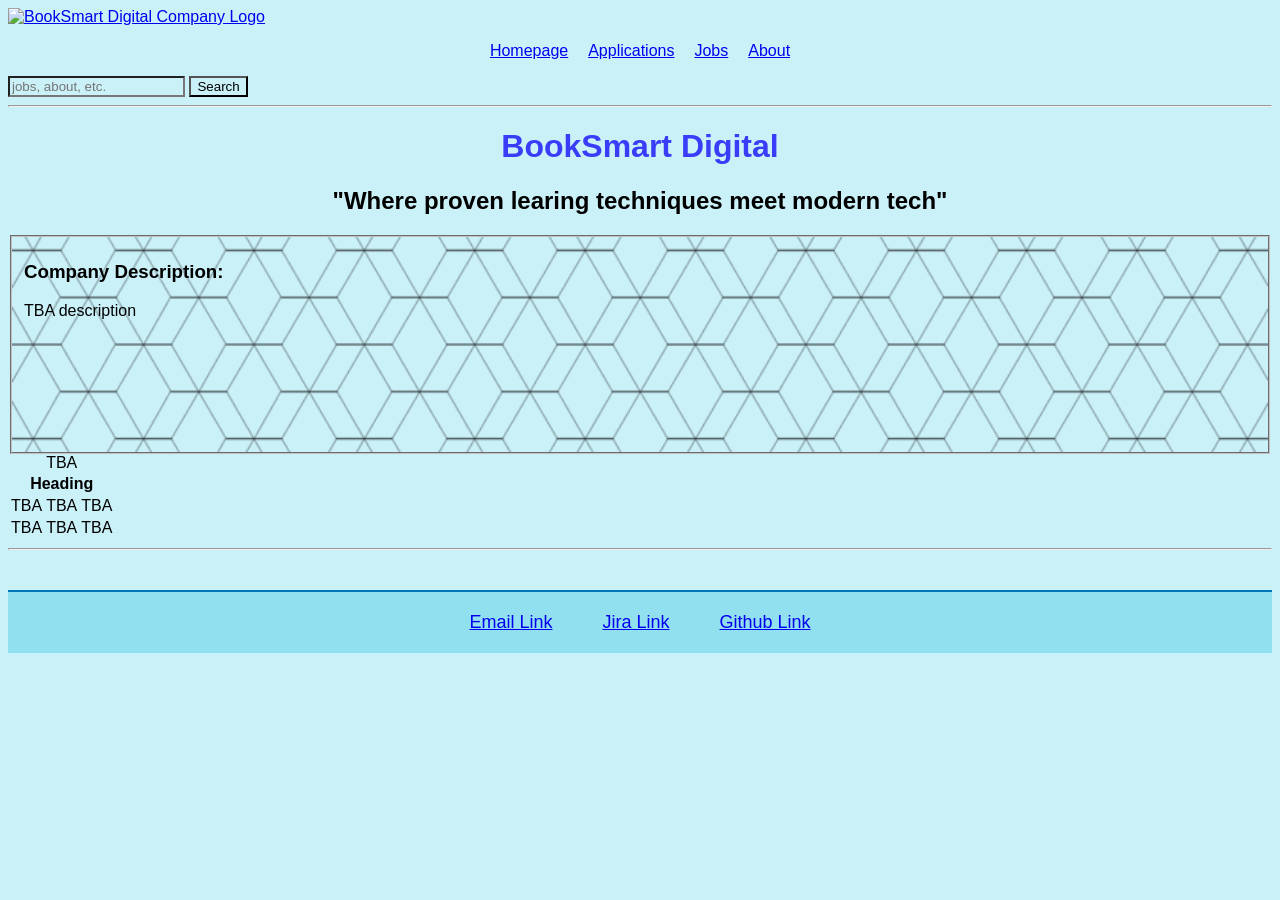
==== index.html @ 8659fed2 "New footer and new about page" ====
<!DOCTYPE html>
<!-- 
Created: 01/04/2026
Last Edited: 08/04/2026
Authors: Connor Taylor, Roman Young
Description: Homepage/index
-->

<html lang="en">

<head>
    <link rel="stylesheet" href="styles/Edtech.css">
    <title>Booksmart Digital Home Page</title>
    <meta charset="UTF-8">
    <meta name="description" content="EdTech Project home page">
    <meta name="keywords" content="Education, Jobs, Applications, Home, Tech, Programmers, Designers">
    <meta name="author" content="Connor Taylor">

</head>

    <a href="index.html">
        <img id=book_smart_logo src="images/BookSmart_Digital_logo_CAF0F8_background.png"
            alt="BookSmart Digital Company Logo" title="To home page">
    </a>
    <nav>
        <ul>
            <li><a href="index.html" target="_self">Homepage</a></li>
            <li><a href="pages/apply.html" target="_self">Applications</a></li>
            <li><a href="pages/jobs.html" target="_self">Jobs</a></li>
            <li><a href="pages/about.html" target="_self">About</a></li>
        </ul>
    </nav>

    <form>
        <input type="text" placeholder="jobs, about, etc.">
        <button type="submit">Search</button>
    </form>

    <hr>
    <h1 style="text-align: center;">BookSmart Digital</h1>
    <h2 style="text-align: center;">"Where proven learing techniques meet modern tech"</h2>
    <fieldset id="description">
    <h3>Company Description:</h3>
    <p>TBA description</p>
    </fieldset>
    <table>


        <caption>TBA</caption>

        <thead>
            <tr>
                <th colspan="3">Heading</th>
            </tr>
        </thead>
        <tbody>
            <tr>
                <td>TBA</td>
                <td>TBA</td>
                <td>TBA</td>
            </tr>
            <tr>
                <td>TBA</td>
                <td>TBA</td>
                <td>TBA</td>
            </tr>
        </tbody>
    </table>

    <hr>

    <footer>
        <a href=mailto:info@edtech.com>Email Link</a>
        <a href="https://connortaylor623.atlassian.net/jira/software/projects/GGEP/summary" target="_blank">Jira
            Link</a>
        <a href="https://github.com/106520313/EdTechProject" target="_blank">Github Link</a>
    </footer>
</body>

</html>
---- styles/Edtech.css ----
* {
    background-color: #CAF0F8;
    font-family: Arial, Helvetica, sans-serif;
}

#book_smart_logo {
    width: 25%;
    text-align: center;
}

h1 {
    color: #3A3DF8;
}

hr {
    color: #3A3DF8;
}

nav ul {
    list-style: none;
    /* removes bullet points */
    display: flex;
    /* puts items in a row */
    justify-content: center;
    /* centers the flex items */
    gap: 20px;
    /* space between items */
    padding: 0;
}

nav a:hover {
    background-color: #3A3DF8;
    color: white;
    border-radius: 4px;
    /* rounded corners on hover */
}

nav {
    text-align: center;
}

#description {
    background-image: url('../Images/Techhex.png');
    background-size: cover;
    background-position: center;
    background-repeat: repeat;
    min-height: 200px;
    min-width: 50px;
}

#description h3, #description p {
    background-color: transparent;
}

footer {
    font-size: 18px;
    display: flex;
    justify-content: center;
    gap: 50px;
    padding: 20px;
    margin-top: 40px;
    border-top: 2px solid #0077B6;
    background-color: #90E0EF;
}

footer a {
    background-color: transparent;
}
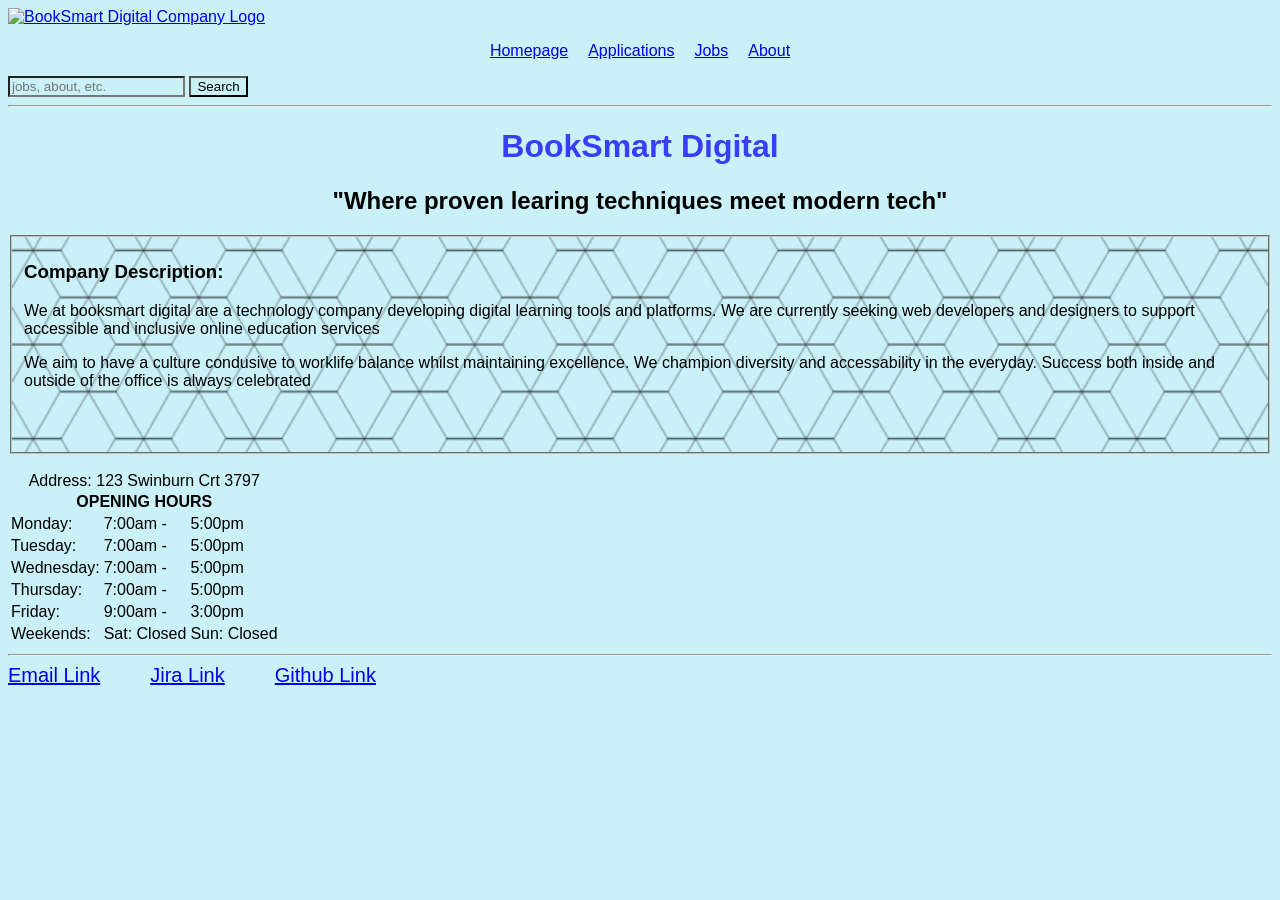
==== commit e7b31f1b: "Page_data_added" ====
--- a/index.html
+++ b/index.html
@@ -16,6 +16,24 @@
     <meta name="keywords" content="Education, Jobs, Applications, Home, Tech, Programmers, Designers">
     <meta name="author" content="Connor Taylor">
 
+    <style>
+        footer {
+            font-size: 20px;
+
+            display: flex;
+            flex-direction: row;
+            flex-wrap: nowrap;
+            justify-content: flex-start;
+            align-items: stretch;
+            align-content: normal;
+            column-gap: 50px;
+
+            width: 600px;
+            height: 80px;
+            position:relative;
+            bottom: 0;
+        }
+    </style>
 </head>
 
     <a href="index.html">
@@ -41,28 +59,50 @@
     <h2 style="text-align: center;">"Where proven learing techniques meet modern tech"</h2>
     <fieldset id="description">
     <h3>Company Description:</h3>
-    <p>TBA description</p>
+    <p> We at booksmart digital are a technology company developing digital learning tools and platforms. We are currently seeking web developers and designers to support accessible and inclusive online education services </p>
+    <p>We aim to have a culture condusive to worklife balance whilst maintaining excellence. We champion diversity and accessability in the everyday. Success both inside and outside of the office is always celebrated</p>
     </fieldset>
+
+    <br>
+
     <table>
-
-
-        <caption>TBA</caption>
+        <caption>Address: 123 Swinburn Crt 3797</caption>
 
         <thead>
             <tr>
-                <th colspan="3">Heading</th>
+                <th colspan="3">OPENING HOURS</th>
             </tr>
         </thead>
         <tbody>
             <tr>
-                <td>TBA</td>
-                <td>TBA</td>
-                <td>TBA</td>
+                <td>Monday:</td>
+                <td>7:00am -</td>
+                <td>5:00pm</td>
             </tr>
             <tr>
-                <td>TBA</td>
-                <td>TBA</td>
-                <td>TBA</td>
+                <td>Tuesday:</td>
+                <td>7:00am -</td>
+                <td>5:00pm</td>
+            </tr>
+            <tr>
+                <td>Wednesday:</td>
+                <td>7:00am -</td>
+                <td>5:00pm</td>
+            </tr>
+            <tr>
+                <td>Thursday:</td>
+                <td>7:00am -</td>
+                <td>5:00pm</td>
+            </tr>
+            <tr>
+                <td>Friday:</td>
+                <td>9:00am -</td>
+                <td>3:00pm</td>
+            </tr>
+            <tr>
+                <td>Weekends:</td>
+                <td>Sat: Closed</td>
+                <td>Sun: Closed</td>
             </tr>
         </tbody>
     </table>
--- a/styles/Edtech.css
+++ b/styles/Edtech.css
@@ -53,16 +53,18 @@
 }
 
 footer {
-    font-size: 18px;
-    display: flex;
-    justify-content: center;
-    gap: 50px;
-    padding: 20px;
-    margin-top: 40px;
-    border-top: 2px solid #0077B6;
-    background-color: #90E0EF;
-}
+        font-size: 20px;
 
-footer a {
-    background-color: transparent;
-}+        display: flex;
+        flex-direction: row;
+        flex-wrap: nowrap;
+        justify-content: flex-start;
+        align-items: stretch;
+        align-content: normal;
+        column-gap: 50px;
+
+        width: 600px;
+        height: 80px;
+        position:relative;
+        bottom: 0;
+        }
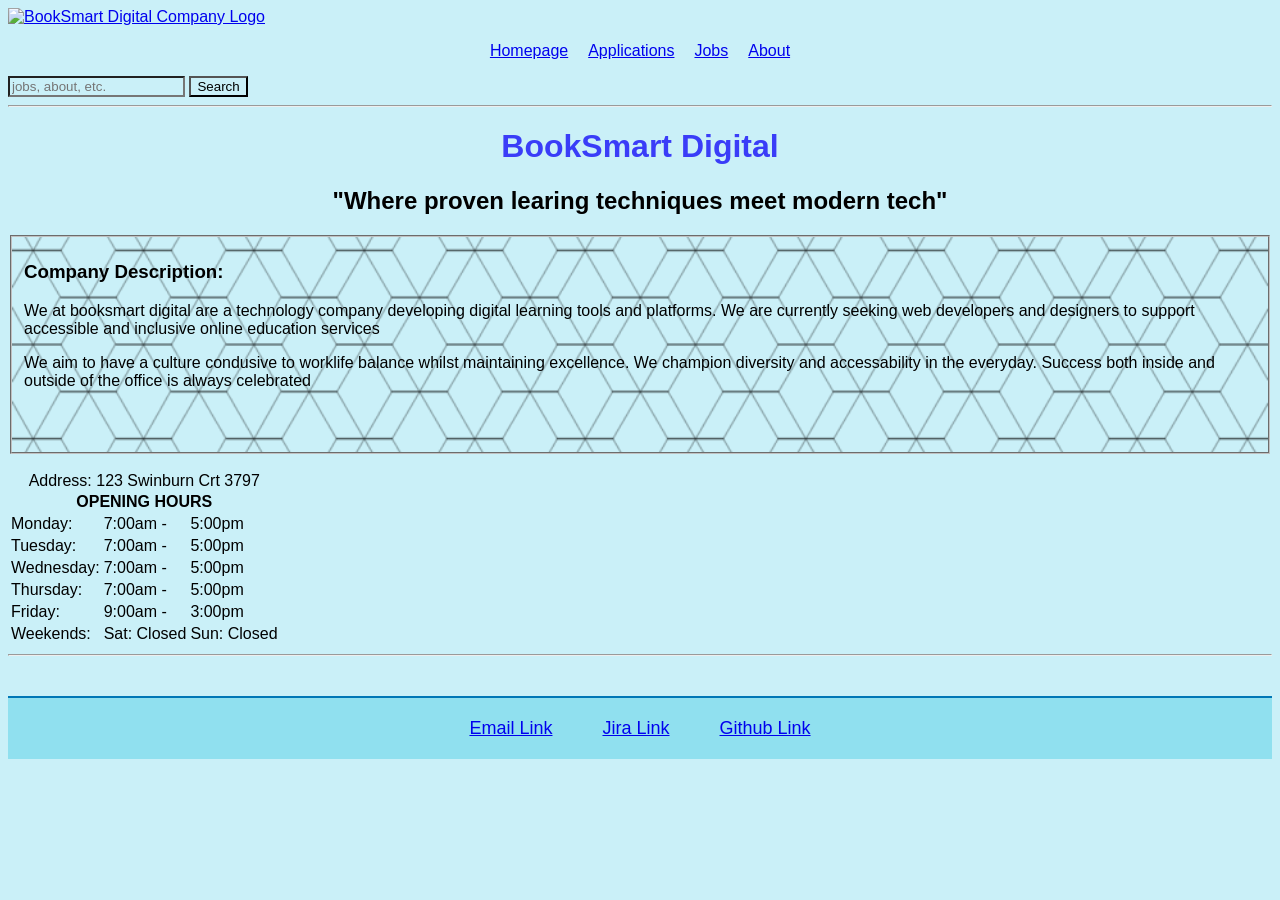
==== commit 14d655d7: "Resolve merge conflicts: keep remote footer styling" ====
--- a/index.html
+++ b/index.html
@@ -15,25 +15,6 @@
     <meta name="description" content="EdTech Project home page">
     <meta name="keywords" content="Education, Jobs, Applications, Home, Tech, Programmers, Designers">
     <meta name="author" content="Connor Taylor">
-
-    <style>
-        footer {
-            font-size: 20px;
-
-            display: flex;
-            flex-direction: row;
-            flex-wrap: nowrap;
-            justify-content: flex-start;
-            align-items: stretch;
-            align-content: normal;
-            column-gap: 50px;
-
-            width: 600px;
-            height: 80px;
-            position:relative;
-            bottom: 0;
-        }
-    </style>
 </head>
 
     <a href="index.html">
--- a/styles/Edtech.css
+++ b/styles/Edtech.css
@@ -53,18 +53,16 @@
 }
 
 footer {
-        font-size: 20px;
+    font-size: 18px;
+    display: flex;
+    justify-content: center;
+    gap: 50px;
+    padding: 20px;
+    margin-top: 40px;
+    border-top: 2px solid #0077B6;
+    background-color: #90E0EF;
+}
 
-        display: flex;
-        flex-direction: row;
-        flex-wrap: nowrap;
-        justify-content: flex-start;
-        align-items: stretch;
-        align-content: normal;
-        column-gap: 50px;
-
-        width: 600px;
-        height: 80px;
-        position:relative;
-        bottom: 0;
-        }+footer a {
+    background-color: transparent;
+}
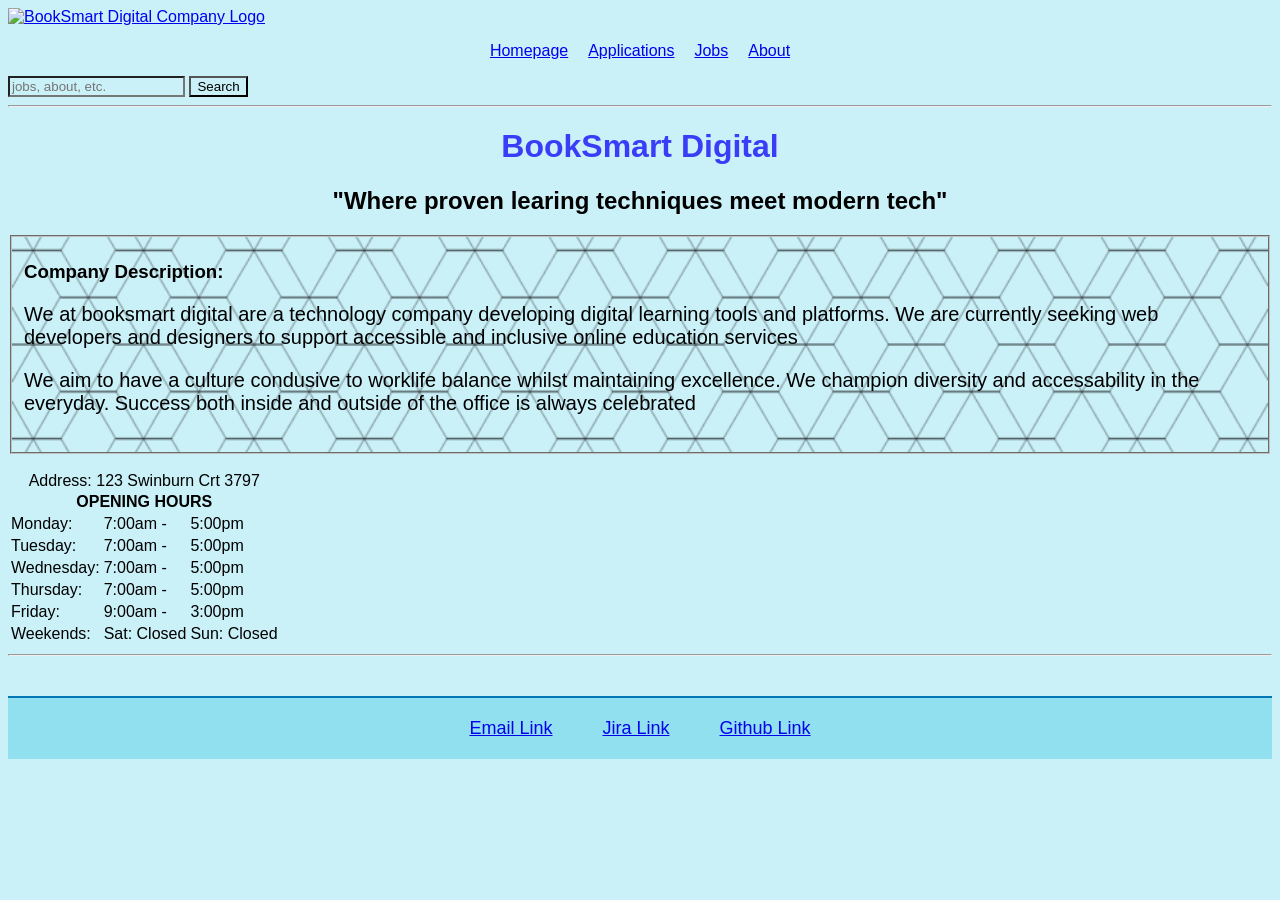
==== commit afeb02c1: "index.css_creation" ====
--- a/index.html
+++ b/index.html
@@ -10,6 +10,7 @@
 
 <head>
     <link rel="stylesheet" href="styles/Edtech.css">
+    <link rel="stylesheet" href="styles/index.css">
     <title>Booksmart Digital Home Page</title>
     <meta charset="UTF-8">
     <meta name="description" content="EdTech Project home page">
--- a/styles/Edtech.css
+++ b/styles/Edtech.css
@@ -39,15 +39,6 @@
     text-align: center;
 }
 
-#description {
-    background-image: url('../Images/Techhex.png');
-    background-size: cover;
-    background-position: center;
-    background-repeat: repeat;
-    min-height: 200px;
-    min-width: 50px;
-}
-
 #description h3, #description p {
     background-color: transparent;
 }
--- a/styles/index.css
+++ b/styles/index.css
@@ -0,0 +1,11 @@
+#description p {
+    font-size: 20px;}
+
+#description {
+    background-image: url('../Images/Techhex.png');
+    background-size: cover;
+    background-position: center;
+    background-repeat: repeat;
+    min-height: 200px;
+    min-width: 50px;
+}
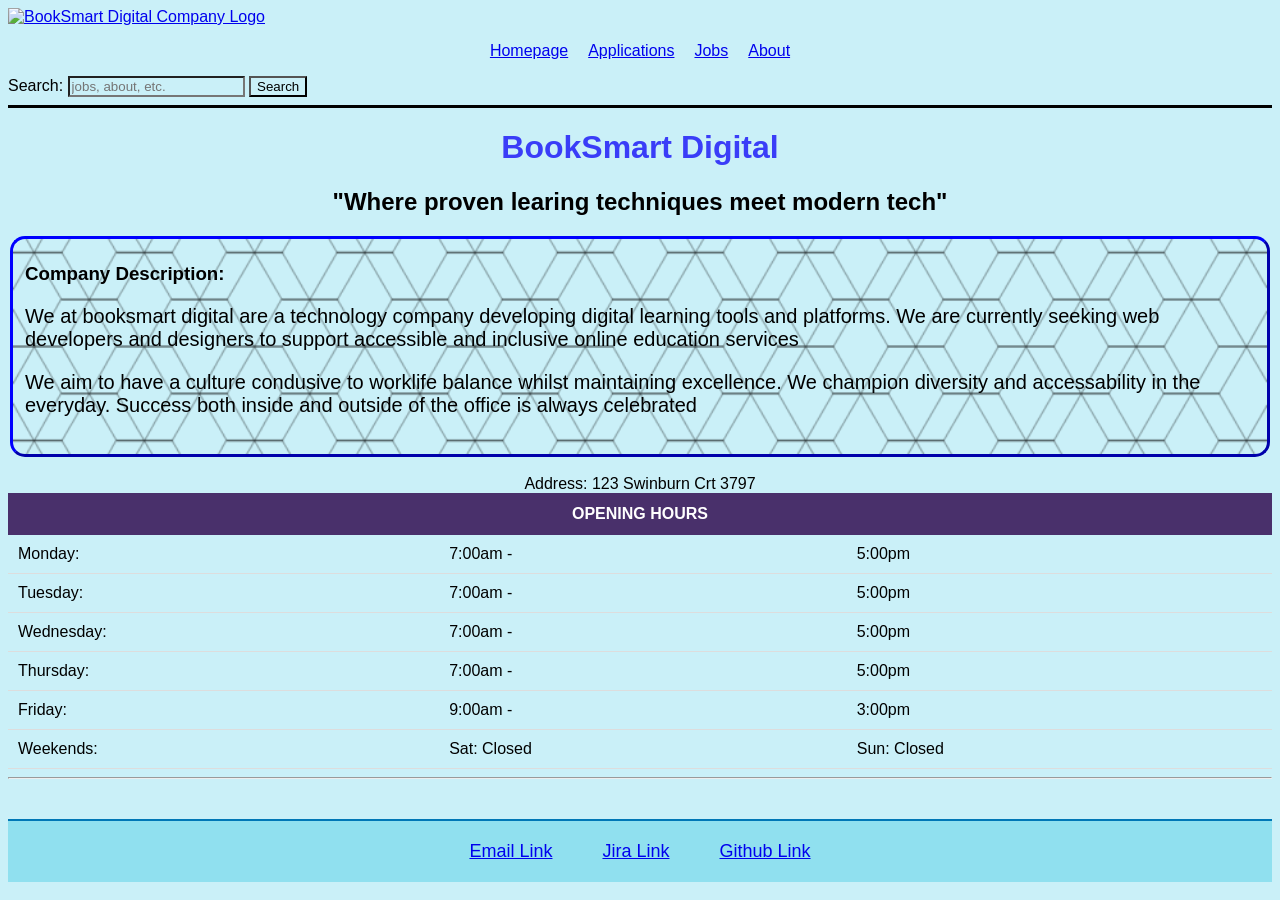
==== commit 5d997247: "Comments_added_CSS" ====
--- a/index.html
+++ b/index.html
@@ -9,13 +9,18 @@
 <html lang="en">
 
 <head>
-    <link rel="stylesheet" href="styles/Edtech.css">
+    <link rel="stylesheet" href="styles/styles.css">
     <link rel="stylesheet" href="styles/index.css">
     <title>Booksmart Digital Home Page</title>
     <meta charset="UTF-8">
     <meta name="description" content="EdTech Project home page">
     <meta name="keywords" content="Education, Jobs, Applications, Home, Tech, Programmers, Designers">
     <meta name="author" content="Connor Taylor">
+    <style> #head_line {height: 3px; 
+        border: none; 
+        background-color: black
+    }
+    </style>
 </head>
 
     <a href="index.html">
@@ -32,17 +37,19 @@
     </nav>
 
     <form>
-        <input type="text" placeholder="jobs, about, etc.">
+        <label for="search">Search:</label>
+        <input type="text" id="search" name = "search" placeholder="jobs, about, etc.">
         <button type="submit">Search</button>
     </form>
 
-    <hr>
+    <hr id = head_line>
     <h1 style="text-align: center;">BookSmart Digital</h1>
     <h2 style="text-align: center;">"Where proven learing techniques meet modern tech"</h2>
     <fieldset id="description">
     <h3>Company Description:</h3>
     <p> We at booksmart digital are a technology company developing digital learning tools and platforms. We are currently seeking web developers and designers to support accessible and inclusive online education services </p>
     <p>We aim to have a culture condusive to worklife balance whilst maintaining excellence. We champion diversity and accessability in the everyday. Success both inside and outside of the office is always celebrated</p>
+    
     </fieldset>
 
     <br>
--- a/styles/styles.css
+++ b/styles/styles.css
@@ -0,0 +1,60 @@
+* {
+    background-color: #CAF0F8;
+    font-family: Arial, Helvetica, sans-serif;
+    /*Sets background colour to above and font to ariel*/
+}
+
+#book_smart_logo {
+    width: 25%;
+    text-align: center;
+    /*sets size and alignmemt of company logo*/
+}
+
+h1 {
+    color: #3A3DF8;
+    /*Sets all h1 heading to above colour*/
+}
+
+
+nav ul {
+    list-style: none;
+    /* removes bullet points */
+    display: flex;
+    /* puts items in a row */
+    justify-content: center;
+    /* centers the flex items */
+    gap: 20px;
+    /* space between items */
+    padding: 0;
+}
+
+nav a:hover {
+    background-color: #3A3DF8;
+    color: white;
+    border-radius: 4px;
+    /* rounded corners on hover */
+}
+
+nav {
+    text-align: center;
+    /*Aligns nav to center of page*/
+}
+
+
+footer {
+    font-size: 18px;
+    display: flex;
+    justify-content: center;
+    gap: 50px;
+    padding: 20px;
+    margin-top: 40px;
+    border-top: 2px solid #0077B6;
+    background-color: #90E0EF;
+    clear: both;
+    /*centeres the footer as well as setting framing and sizeing. Colours background and top line*/
+}
+
+footer a {
+    background-color: transparent;
+    /*makes hyperlinks background transparent*/
+}
--- a/styles/index.css
+++ b/styles/index.css
@@ -1,5 +1,8 @@
 #description p {
-    font-size: 20px;}
+    font-size: 20px;
+    /*sets description p font size*/
+  }
+  
 
 #description {
     background-image: url('../Images/Techhex.png');
@@ -8,4 +11,37 @@
     background-repeat: repeat;
     min-height: 200px;
     min-width: 50px;
+    border-radius: 15px;
+    border: 3px outset blue;
+    /*Sets background image for description element and creates border*/
+}
+
+
+table {
+  width: 100%;
+  border-collapse: collapse;
+  /*sizes table element*/
+}
+
+th {
+  background: #49306B;
+  color: white;
+  padding: 12px;
+  /*sizes table header and colours text/background*/
+}
+
+td {
+  padding: 10px;
+  border-bottom: 1px solid #ddd;
+  /*sizes table data and adds bottom border*/
+}
+
+tr:hover td {
+  background-color: #f5f5f5;
+  /*when hovering over a table row, table row goes to above colour*/
+}
+
+#description h3, #description p {
+    background-color: transparent;
+    /*makes desicription text background clear*/
 }
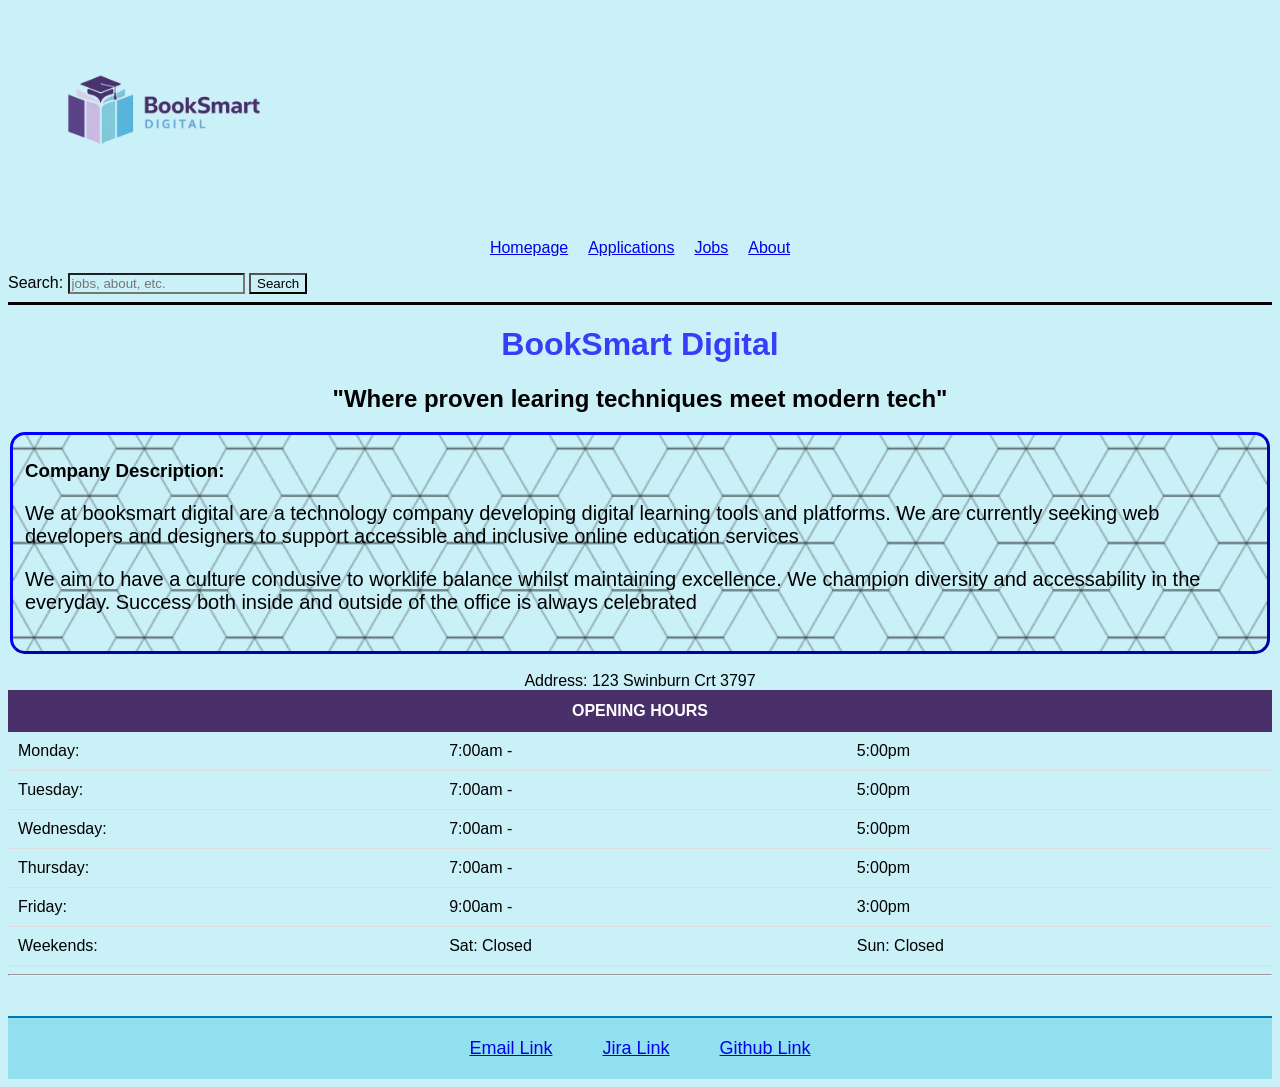
==== commit 974d246f: "Update index.html" ====
--- a/index.html
+++ b/index.html
@@ -24,7 +24,7 @@
 </head>
 
     <a href="index.html">
-        <img id=book_smart_logo src="images/BookSmart_Digital_logo_CAF0F8_background.png"
+        <img id=book_smart_logo src="Images/BookSmart_Digital_logo_CAF0F8_background.png"
             alt="BookSmart Digital Company Logo" title="To home page">
     </a>
     <nav>
@@ -106,4 +106,4 @@
     </footer>
 </body>
 
-</html>+</html>
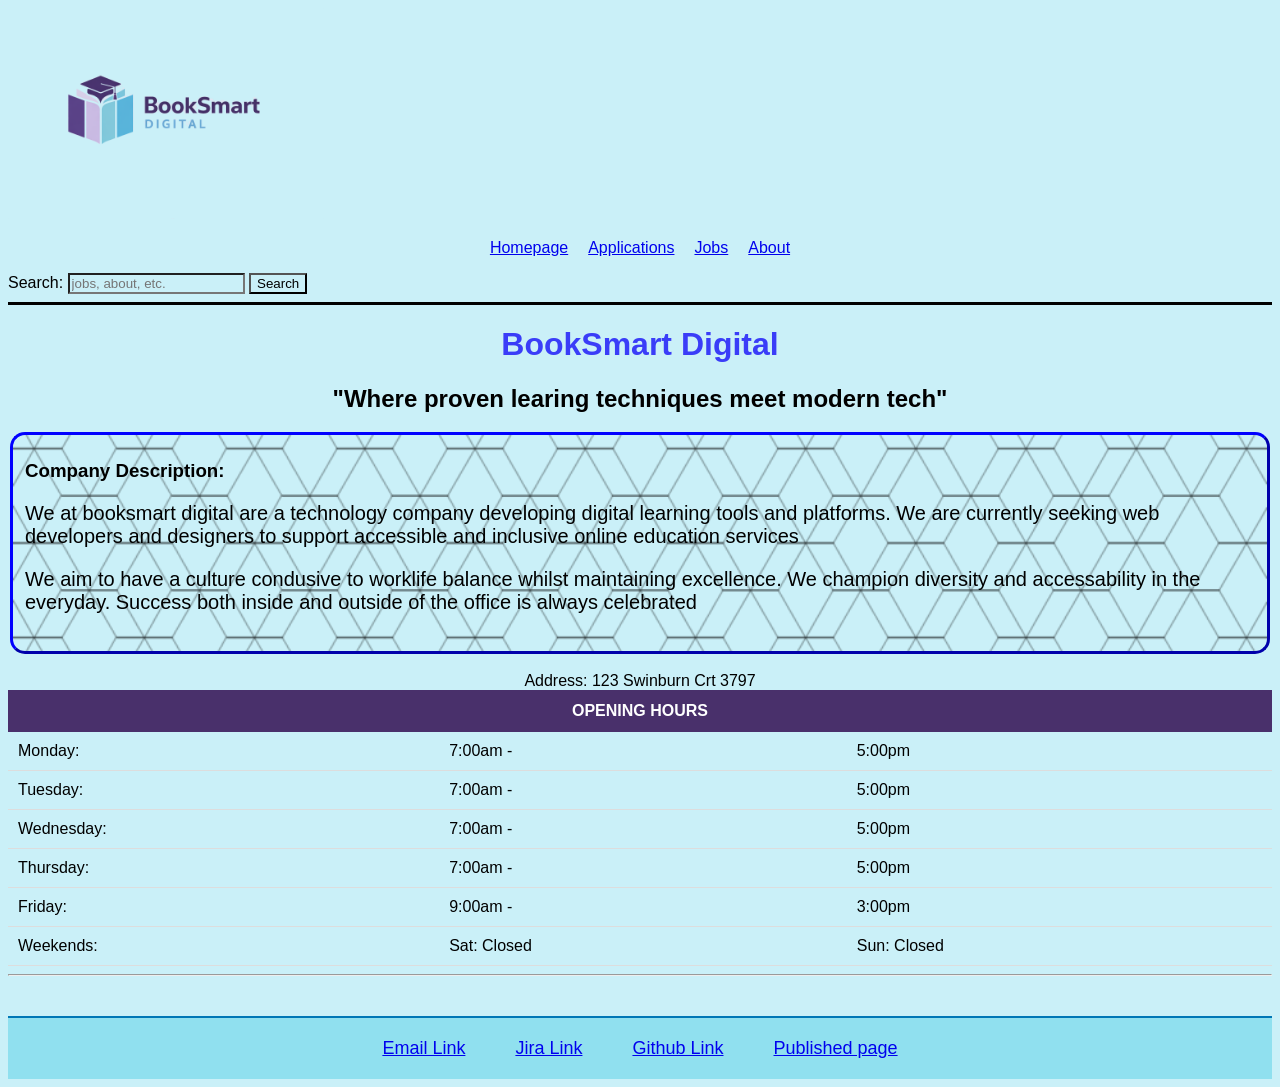
==== commit 34170c53: "Add published page link to footer" ====
--- a/index.html
+++ b/index.html
@@ -103,6 +103,7 @@
         <a href="https://connortaylor623.atlassian.net/jira/software/projects/GGEP/summary" target="_blank">Jira
             Link</a>
         <a href="https://github.com/106520313/EdTechProject" target="_blank">Github Link</a>
+        <a href="https://106520313.github.io/EdTechProject/index.html" target="_blank">Published page</a>
     </footer>
 </body>
 
